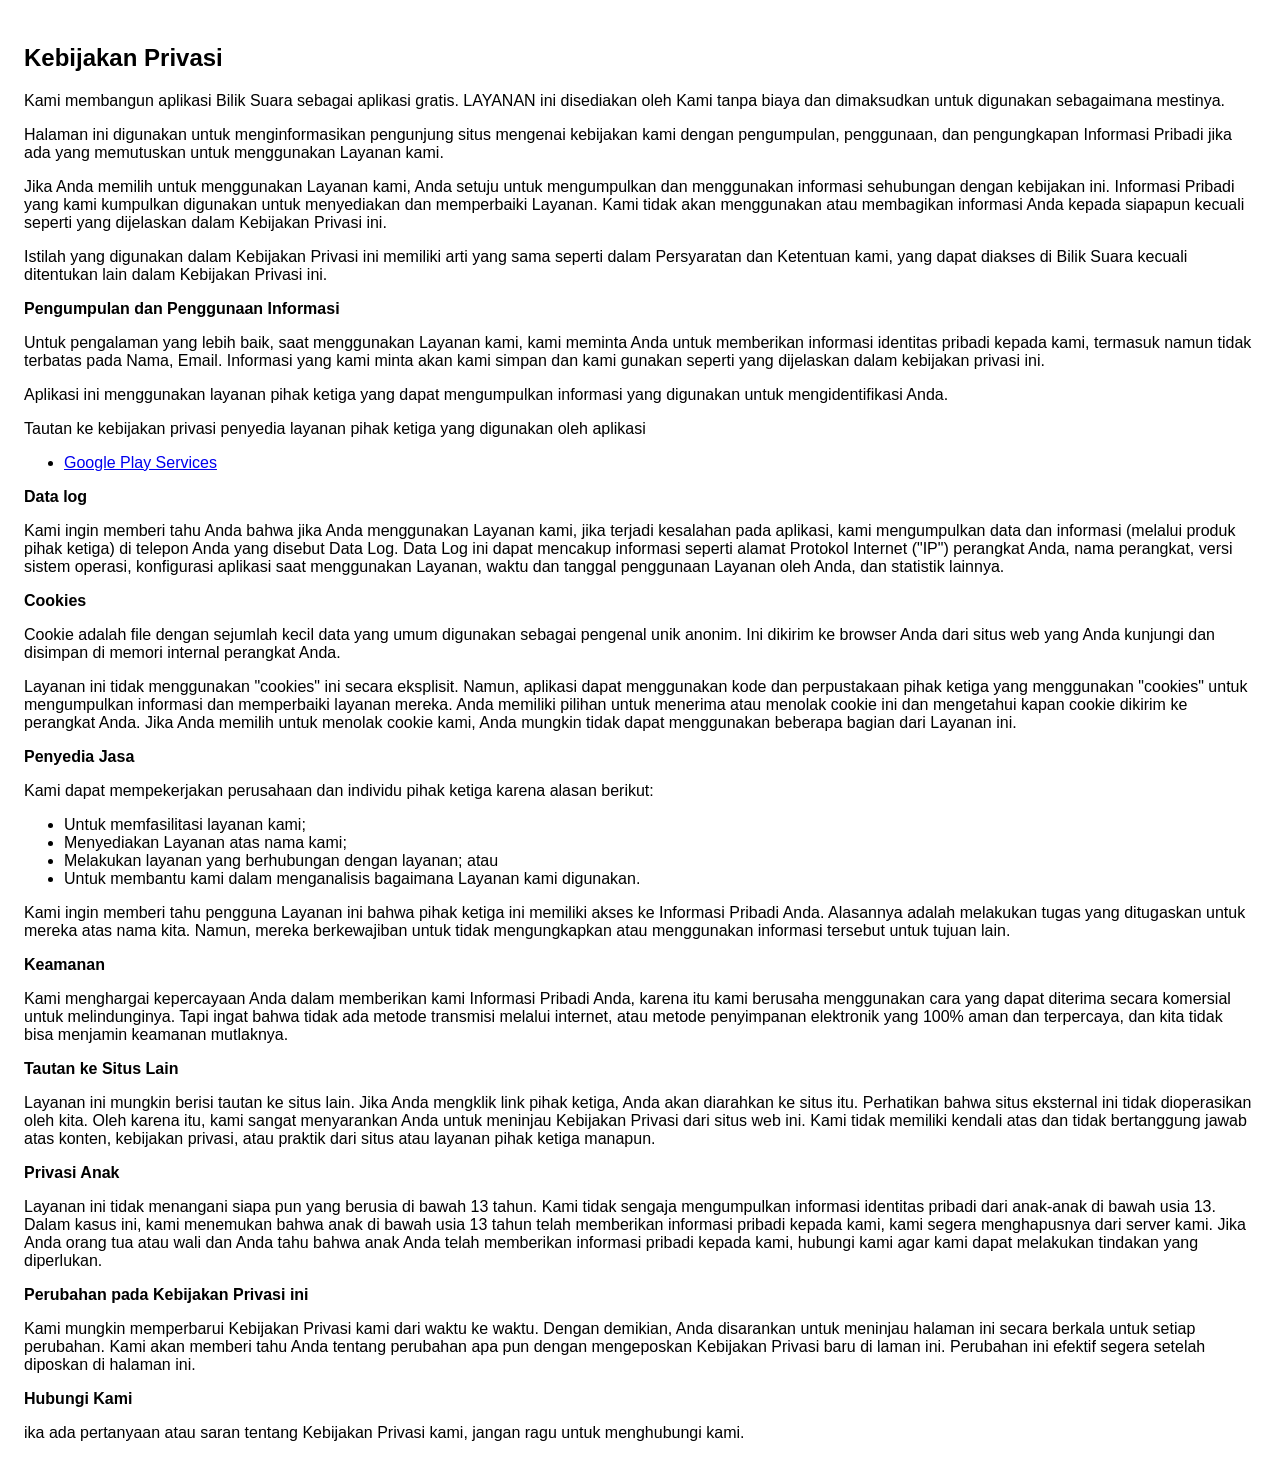
==== kebijakan_privasi.html @ 04180f8d "Create kebijakan_privasi.html" ====
<!DOCTYPE html>
<!-- saved from url=(0052)http://portal.rsmlamongan.com/kebijakan_privasi.html -->
<html><head><meta http-equiv="Content-Type" content="text/html; charset=UTF-8">
    
    <meta name="viewport" content="width=device-width">
    <title>Kebijakan Privasi</title>
    <style>body{font-family: "Helvetica Neue", Helvetica, Arial, sans-serif; padding:1em;}</style>
  </head>
  <body>
    <h2>Kebijakan Privasi</h2>
    <p> Kami membangun aplikasi Bilik Suara sebagai aplikasi gratis. LAYANAN ini disediakan oleh Kami tanpa biaya dan dimaksudkan untuk digunakan sebagaimana mestinya.
    </p>
    <p>Halaman ini digunakan untuk menginformasikan pengunjung situs mengenai kebijakan kami dengan pengumpulan, penggunaan, dan pengungkapan Informasi Pribadi jika ada yang memutuskan untuk menggunakan Layanan kami.
    </p>
    <p>Jika Anda memilih untuk menggunakan Layanan kami, Anda setuju untuk mengumpulkan dan menggunakan informasi sehubungan dengan kebijakan ini. Informasi Pribadi yang kami kumpulkan digunakan untuk menyediakan dan memperbaiki Layanan. Kami tidak akan menggunakan atau membagikan informasi Anda kepada siapapun kecuali seperti yang dijelaskan dalam Kebijakan Privasi ini.
    </p>
    <p>Istilah yang digunakan dalam Kebijakan Privasi ini memiliki arti yang sama seperti dalam Persyaratan dan Ketentuan kami, yang dapat diakses di Bilik Suara kecuali ditentukan lain dalam Kebijakan Privasi ini.
    </p>
    <p><strong>Pengumpulan dan Penggunaan Informasi</strong></p>
    <p>Untuk pengalaman yang lebih baik, saat menggunakan Layanan kami, kami meminta Anda untuk memberikan informasi identitas pribadi kepada kami, termasuk namun tidak terbatas pada Nama, Email. Informasi yang kami minta akan kami simpan dan kami gunakan seperti yang dijelaskan dalam kebijakan privasi ini.
    </p>
    <p>Aplikasi ini menggunakan layanan pihak ketiga yang dapat mengumpulkan informasi yang digunakan untuk mengidentifikasi Anda.</p>
    <div>
      <p>Tautan ke kebijakan privasi penyedia layanan pihak ketiga yang digunakan oleh aplikasi </p>
      <ul>
        <li><a href="http://www.google.com/intl/id_id/policies/privacy/" target="_blank">Google Play Services</a></li>
        <!----> <!----> <!---->
      </ul>
    </div>
    <p><strong>Data log</strong></p>
    <p>Kami ingin memberi tahu Anda bahwa jika Anda menggunakan Layanan kami, jika terjadi kesalahan pada aplikasi, kami mengumpulkan data dan informasi (melalui produk pihak ketiga) di telepon Anda yang disebut Data Log. Data Log ini dapat mencakup informasi seperti alamat Protokol Internet ("IP") perangkat Anda, nama perangkat, versi sistem operasi, konfigurasi aplikasi saat menggunakan Layanan, waktu dan tanggal penggunaan Layanan oleh Anda, dan statistik lainnya.
    </p>
    <p><strong>Cookies</strong></p>
    <p>Cookie adalah file dengan sejumlah kecil data yang umum digunakan sebagai pengenal unik anonim. Ini dikirim ke browser Anda dari situs web yang Anda kunjungi dan disimpan di memori internal perangkat Anda.
    </p>
    <p>Layanan ini tidak menggunakan "cookies" ini secara eksplisit. Namun, aplikasi dapat menggunakan kode dan perpustakaan pihak ketiga yang menggunakan "cookies" untuk mengumpulkan informasi dan memperbaiki layanan mereka. Anda memiliki pilihan untuk menerima atau menolak cookie ini dan mengetahui kapan cookie dikirim ke perangkat Anda. Jika Anda memilih untuk menolak cookie kami, Anda mungkin tidak dapat menggunakan beberapa bagian dari Layanan ini.
    </p>
    <p><strong>Penyedia Jasa</strong></p>
    <p>Kami dapat mempekerjakan perusahaan dan individu pihak ketiga karena alasan berikut:</p>
    <ul>
      <li>Untuk memfasilitasi layanan kami;</li>
      <li>Menyediakan Layanan atas nama kami;</li>
      <li>Melakukan layanan yang berhubungan dengan layanan; atau</li>
      <li>Untuk membantu kami dalam menganalisis bagaimana Layanan kami digunakan.</li>
    </ul>
    <p>Kami ingin memberi tahu pengguna Layanan ini bahwa pihak ketiga ini memiliki akses ke Informasi Pribadi Anda. Alasannya adalah melakukan tugas yang ditugaskan untuk mereka atas nama kita. Namun, mereka berkewajiban untuk tidak mengungkapkan atau menggunakan informasi tersebut untuk tujuan lain.
    </p>
    <p><strong>Keamanan</strong></p>
    <p>Kami menghargai kepercayaan Anda dalam memberikan kami Informasi Pribadi Anda, karena itu kami berusaha menggunakan cara yang dapat diterima secara komersial untuk melindunginya. Tapi ingat bahwa tidak ada metode transmisi melalui internet, atau metode penyimpanan elektronik yang 100% aman dan terpercaya, dan kita tidak bisa menjamin keamanan mutlaknya.
    </p>
    <p><strong>Tautan ke Situs Lain</strong></p>
    <p>Layanan ini mungkin berisi tautan ke situs lain. Jika Anda mengklik link pihak ketiga, Anda akan diarahkan ke situs itu. Perhatikan bahwa situs eksternal ini tidak dioperasikan oleh kita. Oleh karena itu, kami sangat menyarankan Anda untuk meninjau Kebijakan Privasi dari situs web ini. Kami tidak memiliki kendali atas dan tidak bertanggung jawab atas konten, kebijakan privasi, atau praktik dari situs atau layanan pihak ketiga manapun.
    </p>
    <p><strong>Privasi Anak</strong></p>
    <p>Layanan ini tidak menangani siapa pun yang berusia di bawah 13 tahun. Kami tidak sengaja mengumpulkan informasi identitas pribadi dari anak-anak di bawah usia 13. Dalam kasus ini, kami menemukan bahwa anak di bawah usia 13 tahun telah memberikan informasi pribadi kepada kami, kami segera menghapusnya dari server kami. Jika Anda orang tua atau wali dan Anda tahu bahwa anak Anda telah memberikan informasi pribadi kepada kami, hubungi kami agar kami dapat melakukan tindakan yang diperlukan.
    </p>
    <p><strong>Perubahan pada Kebijakan Privasi ini</strong></p>
    <p>Kami mungkin memperbarui Kebijakan Privasi kami dari waktu ke waktu. Dengan demikian, Anda disarankan untuk meninjau halaman ini secara berkala untuk setiap perubahan. Kami akan memberi tahu Anda tentang perubahan apa pun dengan mengeposkan Kebijakan Privasi baru di laman ini. Perubahan ini efektif segera setelah diposkan di halaman ini.
    </p>
    <p><strong>Hubungi Kami</strong></p>
    <p>ika ada pertanyaan atau saran tentang Kebijakan Privasi kami, jangan ragu untuk menghubungi kami.
    </p>
  
</body></html>
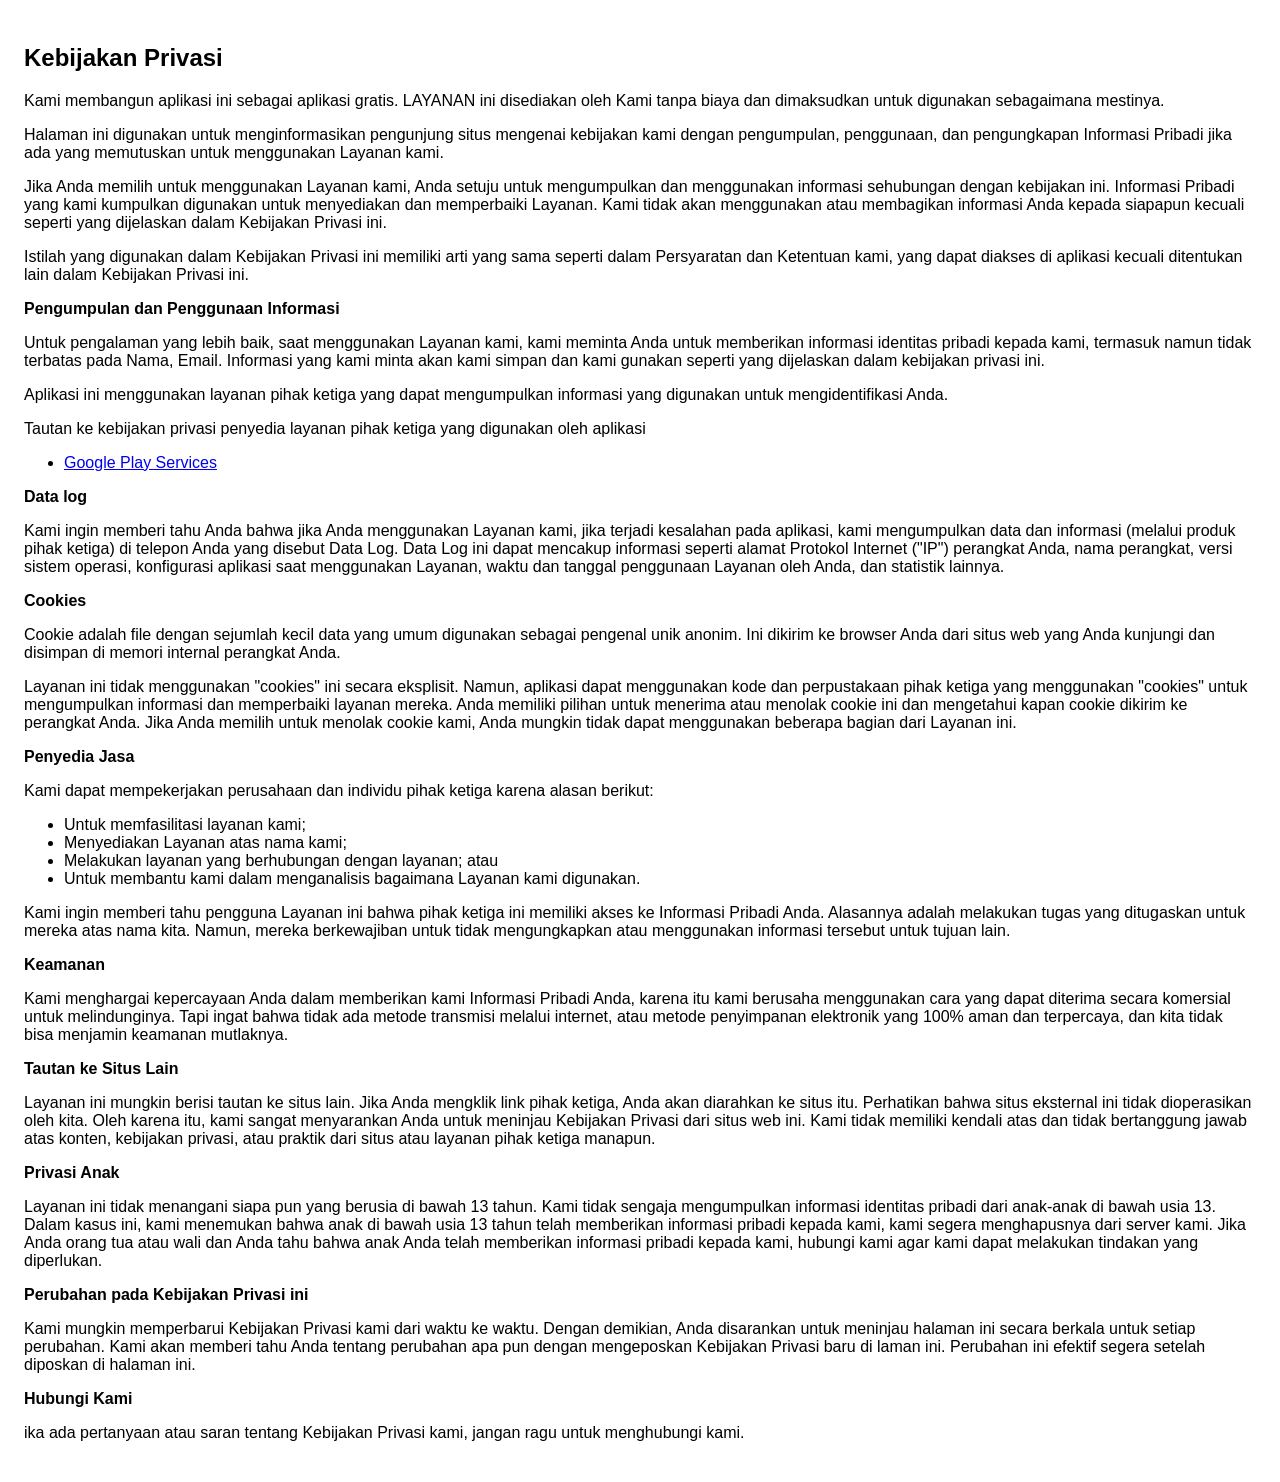
==== commit fb99093e: "Update kebijakan_privasi.html generic privacy" ====
--- a/kebijakan_privasi.html
+++ b/kebijakan_privasi.html
@@ -8,13 +8,13 @@
   </head>
   <body>
     <h2>Kebijakan Privasi</h2>
-    <p> Kami membangun aplikasi Bilik Suara sebagai aplikasi gratis. LAYANAN ini disediakan oleh Kami tanpa biaya dan dimaksudkan untuk digunakan sebagaimana mestinya.
+    <p> Kami membangun aplikasi ini sebagai aplikasi gratis. LAYANAN ini disediakan oleh Kami tanpa biaya dan dimaksudkan untuk digunakan sebagaimana mestinya.
     </p>
     <p>Halaman ini digunakan untuk menginformasikan pengunjung situs mengenai kebijakan kami dengan pengumpulan, penggunaan, dan pengungkapan Informasi Pribadi jika ada yang memutuskan untuk menggunakan Layanan kami.
     </p>
     <p>Jika Anda memilih untuk menggunakan Layanan kami, Anda setuju untuk mengumpulkan dan menggunakan informasi sehubungan dengan kebijakan ini. Informasi Pribadi yang kami kumpulkan digunakan untuk menyediakan dan memperbaiki Layanan. Kami tidak akan menggunakan atau membagikan informasi Anda kepada siapapun kecuali seperti yang dijelaskan dalam Kebijakan Privasi ini.
     </p>
-    <p>Istilah yang digunakan dalam Kebijakan Privasi ini memiliki arti yang sama seperti dalam Persyaratan dan Ketentuan kami, yang dapat diakses di Bilik Suara kecuali ditentukan lain dalam Kebijakan Privasi ini.
+    <p>Istilah yang digunakan dalam Kebijakan Privasi ini memiliki arti yang sama seperti dalam Persyaratan dan Ketentuan kami, yang dapat diakses di aplikasi kecuali ditentukan lain dalam Kebijakan Privasi ini.
     </p>
     <p><strong>Pengumpulan dan Penggunaan Informasi</strong></p>
     <p>Untuk pengalaman yang lebih baik, saat menggunakan Layanan kami, kami meminta Anda untuk memberikan informasi identitas pribadi kepada kami, termasuk namun tidak terbatas pada Nama, Email. Informasi yang kami minta akan kami simpan dan kami gunakan seperti yang dijelaskan dalam kebijakan privasi ini.
@@ -61,4 +61,4 @@
     <p>ika ada pertanyaan atau saran tentang Kebijakan Privasi kami, jangan ragu untuk menghubungi kami.
     </p>
   
-</body></html>+</body></html>
